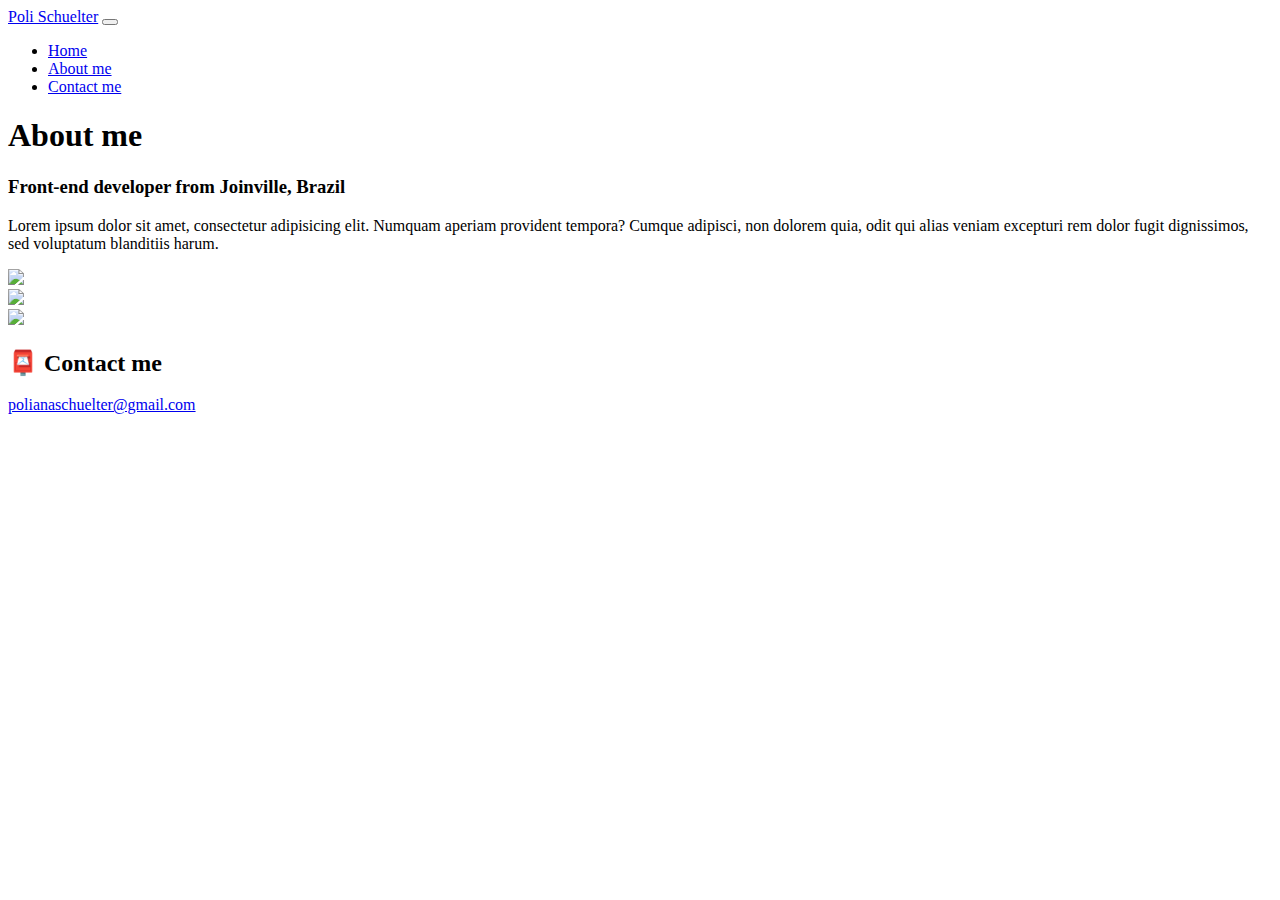
==== about.html @ d31e6017 "importing about.html file" ====
<!DOCTYPE html>
<html lang="en">
  <head>
    <meta charset="UTF-8" />
    <meta http-equiv="X-UA-Compatible" content="IE=edge" />
    <meta name="viewport" content="width=device-width, initial-scale=1.0" />

    <!-- CSS only -->
    <link
      href="https://cdn.jsdelivr.net/npm/bootstrap@5.2.1/dist/css/bootstrap.min.css"
      rel="stylesheet"
      integrity="sha384-iYQeCzEYFbKjA/T2uDLTpkwGzCiq6soy8tYaI1GyVh/UjpbCx/TYkiZhlZB6+fzT"
      crossorigin="anonymous"
    />

    <!-- JavaScript Bundle with Popper -->
    <script
      src="https://cdn.jsdelivr.net/npm/bootstrap@5.2.1/dist/js/bootstrap.bundle.min.js"
      integrity="sha384-u1OknCvxWvY5kfmNBILK2hRnQC3Pr17a+RTT6rIHI7NnikvbZlHgTPOOmMi466C8"
      crossorigin="anonymous"
    ></script>

    <link rel="stylesheet" href="style.css" />

    <title>About Poli Schuelter</title>
  </head>
  <body>
    <nav class="navbar navbar-expand-lg fixed-top bg-light">
      <div class="container-fluid">
        <a class="navbar-brand ms-5" href="index.html">Poli Schuelter</a>
        <button
          class="navbar-toggler"
          type="button"
          data-bs-toggle="collapse"
          data-bs-target="#navbarText"
          aria-controls="navbarText"
          aria-expanded="false"
          aria-label="Toggle navigation"
        >
          <span class="navbar-toggler-icon"></span>
        </button>
        <div class="collapse navbar-collapse" id="navbarText">
          <ul class="navbar-nav me-auto mb-2 mb-lg-0">
            <li class="nav-item">
              <a class="nav-link" aria-current="page" href="index.html">Home</a>
            </li>
            <li class="nav-item">
              <a class="nav-link active" href="about.html">About me</a>
            </li>
            <li class="nav-item">
              <a class="nav-link" href="about.html#contact">Contact me</a>
            </li>
          </ul>
        </div>
      </div>
    </nav>

    <h1>About me</h1>
    <h3>Front-end developer from Joinville, Brazil</h3>
    <div class="about-paragraphs">
      <p class="text-center">
        Lorem ipsum dolor sit amet, consectetur adipisicing elit. Numquam
        aperiam provident tempora? Cumque adipisci, non dolorem quia, odit qui
        alias veniam excepturi rem dolor fugit dignissimos, sed voluptatum
        blanditiis harum.
      </p>
    </div>
    <div class="container">
      <div class="row">
        <div class="col-sm-4">
          <img src="images/yoga.png" class="img-fluid rounded shadow-lg p-2" />
        </div>
        <div class="col-sm-4">
          <img
            src="images/weather.png"
            class="img-fluid rounded shadow-lg p-2"
          />
        </div>
        <div class="col-sm-4">
          <img
            src="images/yogurt.png"
            class="img-fluid rounded shadow-lg p-2"
          />
        </div>
      </div>
    </div>
    <div id="contact">
      <h2 class="mt-5">📮 Contact me</h2>
      <a href="mailto:polianaschuelter@gmail.com" class="email-link">
        polianaschuelter@gmail.com
      </a>
    </div>
  </body>
</html>
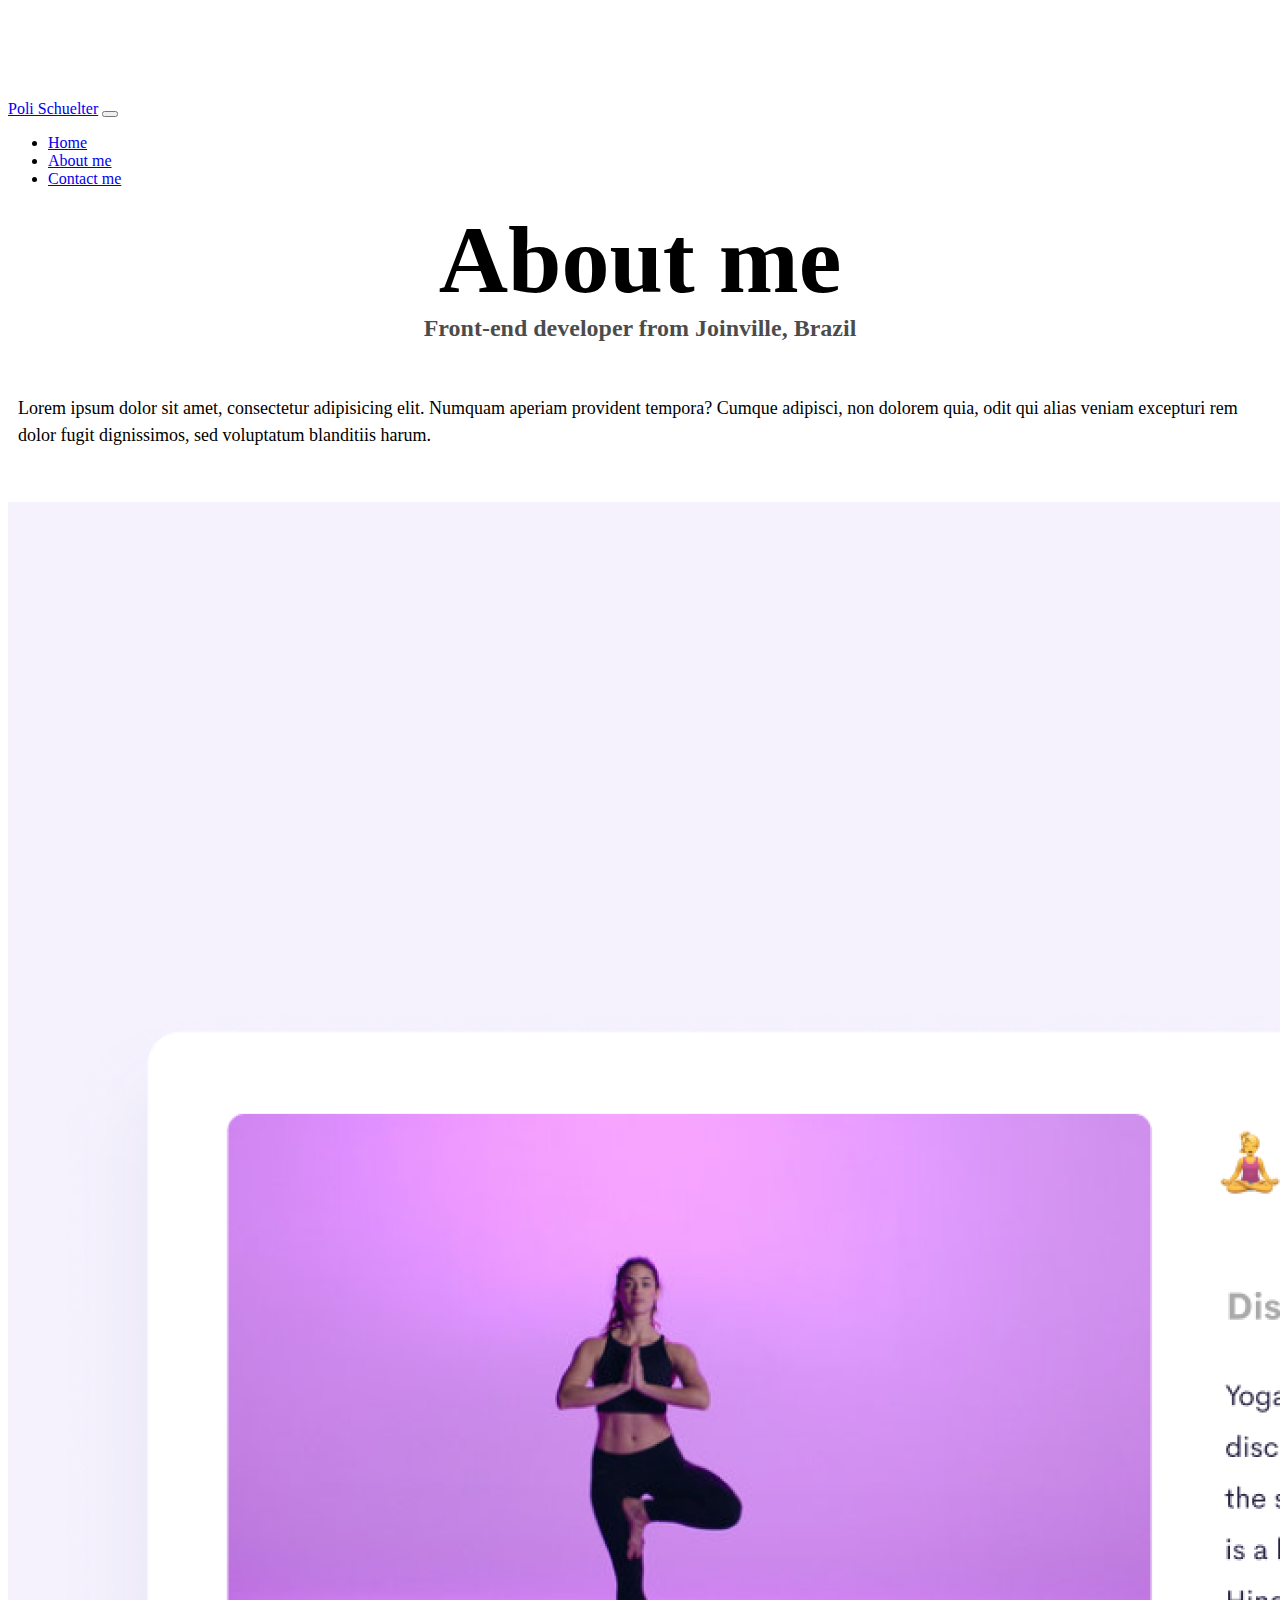
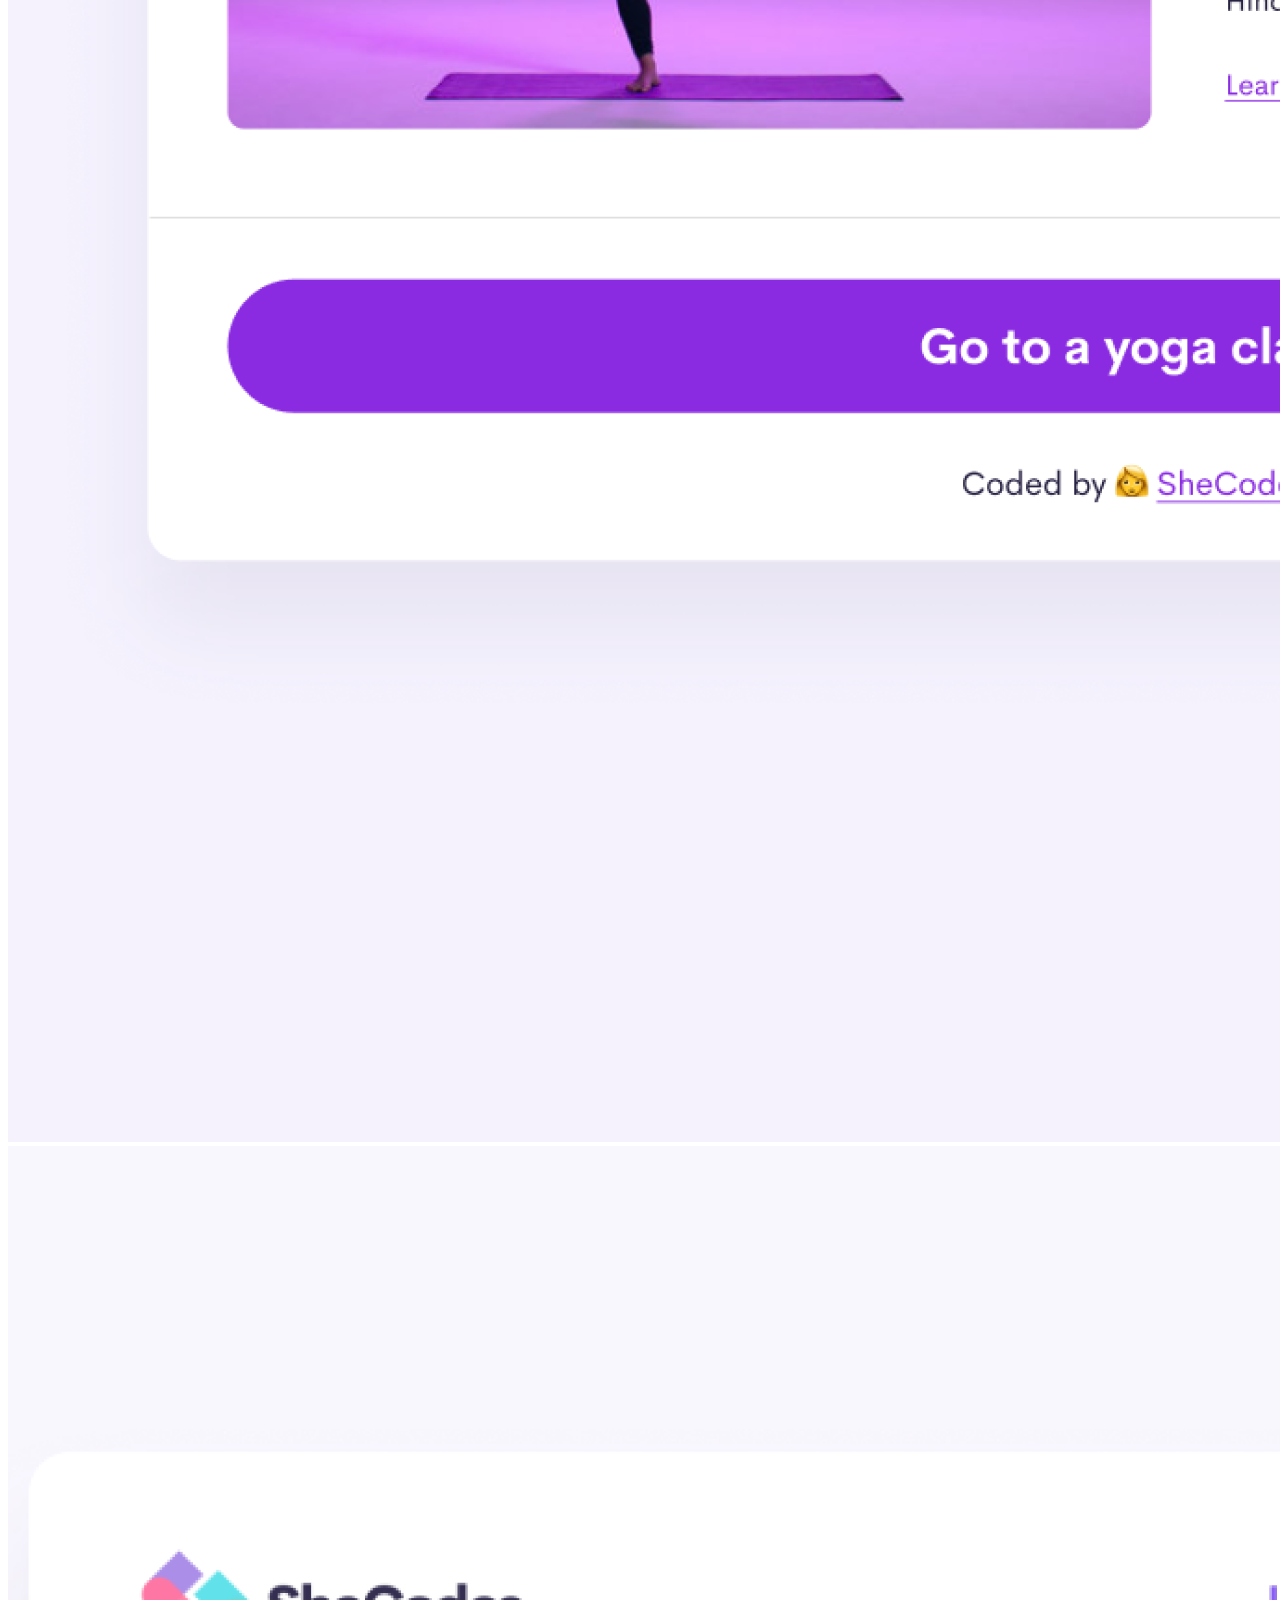
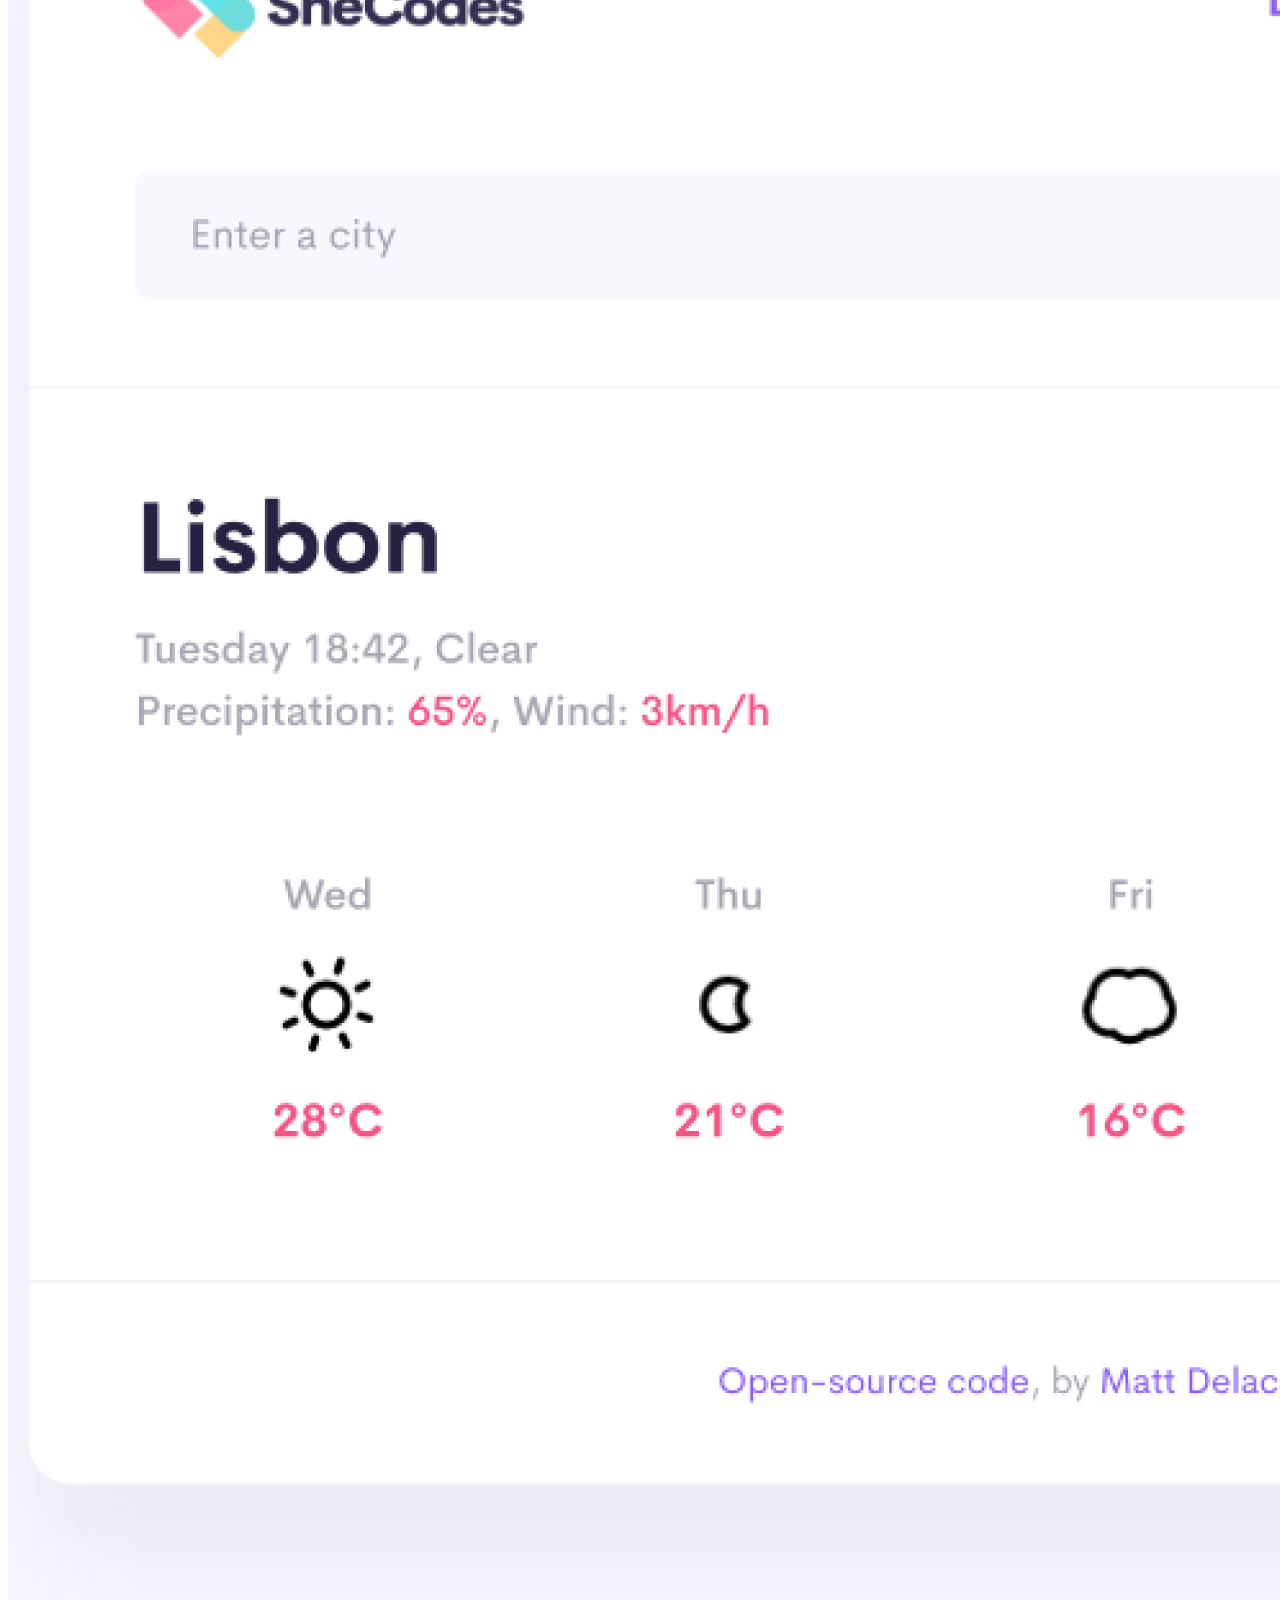
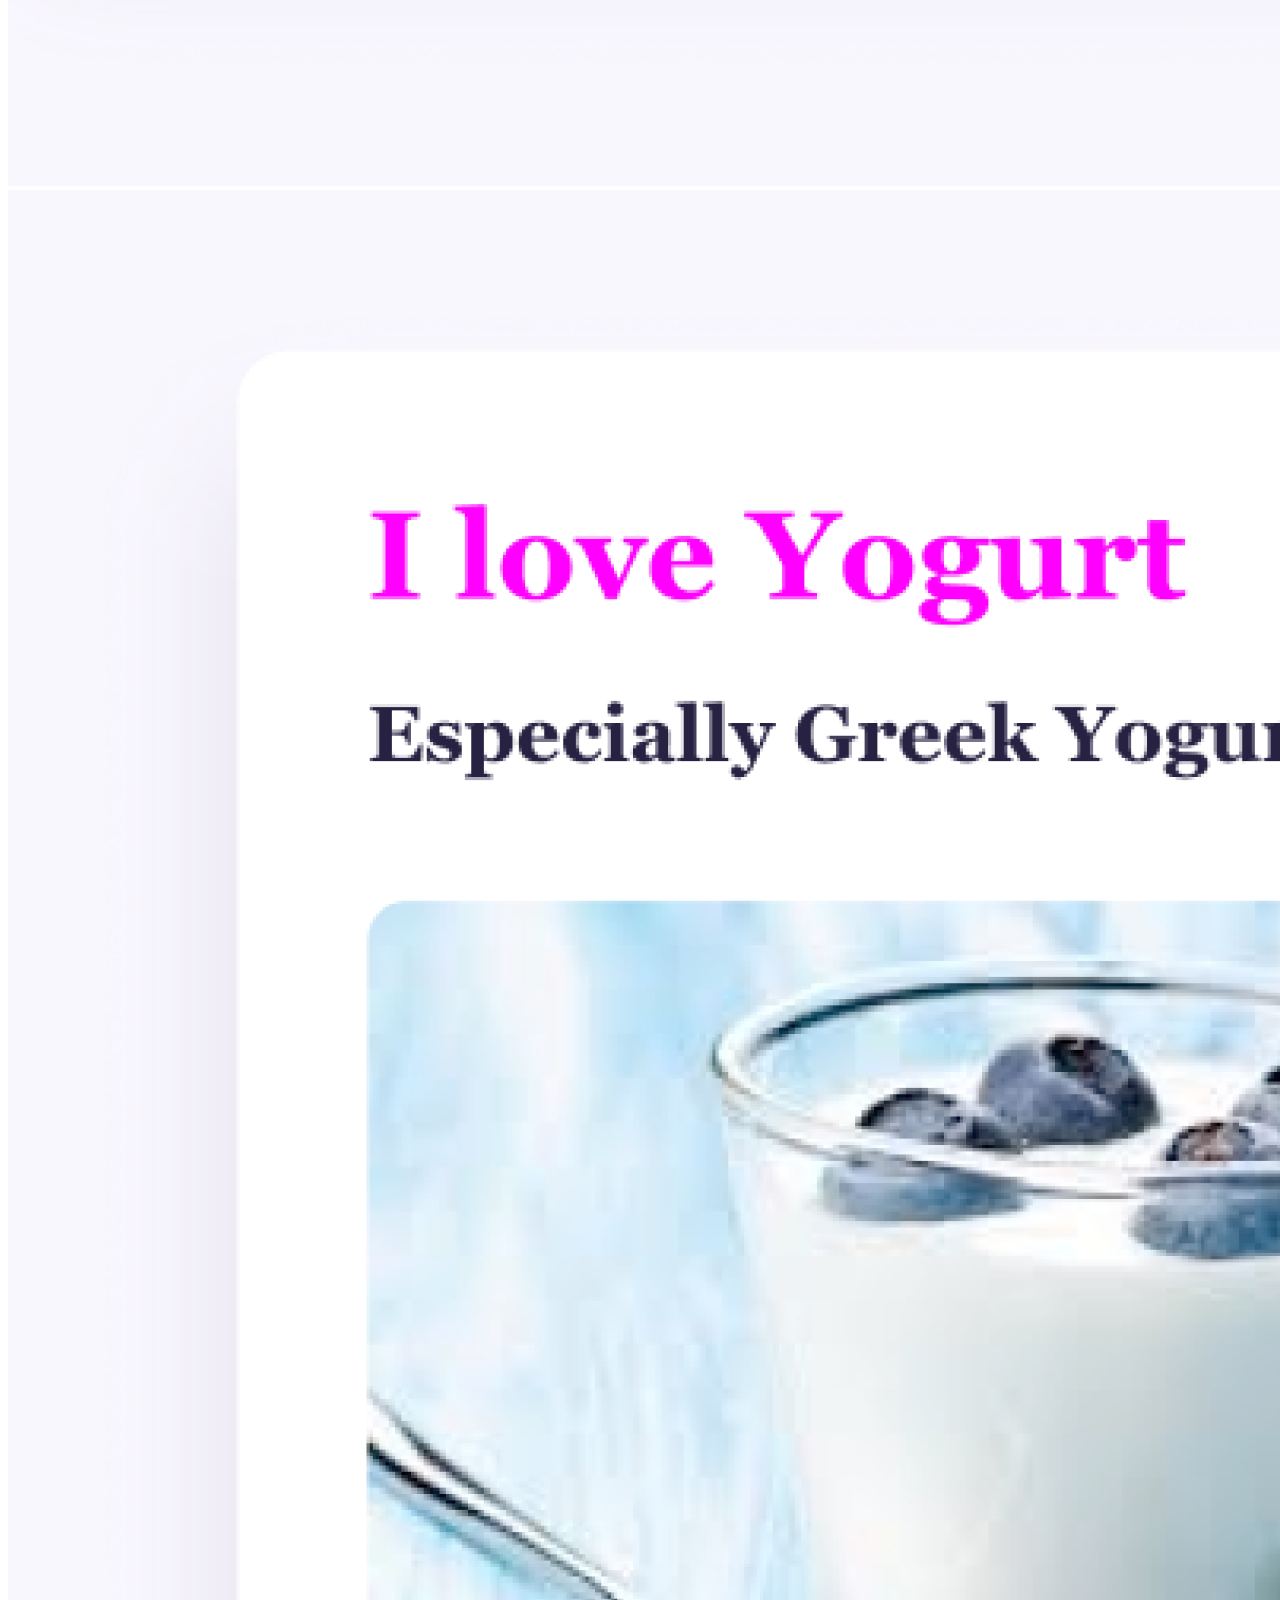
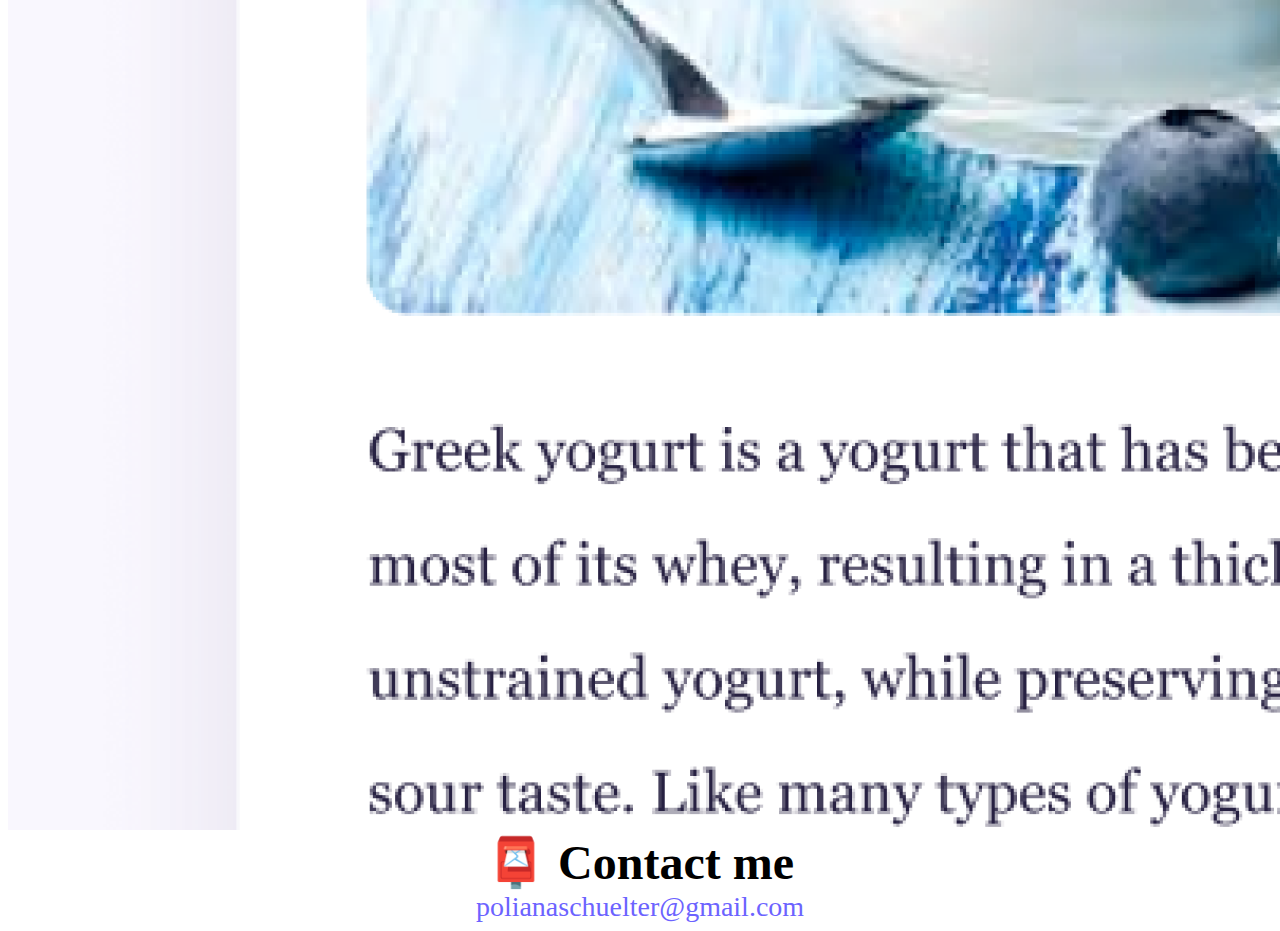
==== commit d1969bf9: "conecting files" ====
--- a/about.html
+++ b/about.html
@@ -20,14 +20,14 @@
       crossorigin="anonymous"
     ></script>
 
-    <link rel="stylesheet" href="style.css" />
+    <link rel="stylesheet" href="/style.css" />
 
     <title>About Poli Schuelter</title>
   </head>
   <body>
     <nav class="navbar navbar-expand-lg fixed-top bg-light">
       <div class="container-fluid">
-        <a class="navbar-brand ms-5" href="index.html">Poli Schuelter</a>
+        <a class="navbar-brand ms-5" href="/">Poli Schuelter</a>
         <button
           class="navbar-toggler"
           type="button"
@@ -42,13 +42,13 @@
         <div class="collapse navbar-collapse" id="navbarText">
           <ul class="navbar-nav me-auto mb-2 mb-lg-0">
             <li class="nav-item">
-              <a class="nav-link" aria-current="page" href="index.html">Home</a>
+              <a class="nav-link" aria-current="page" href="/">Home</a>
             </li>
             <li class="nav-item">
-              <a class="nav-link active" href="about.html">About me</a>
+              <a class="nav-link active" href="/about.html">About me</a>
             </li>
             <li class="nav-item">
-              <a class="nav-link" href="about.html#contact">Contact me</a>
+              <a class="nav-link" href="/about.html#contact">Contact me</a>
             </li>
           </ul>
         </div>
@@ -68,17 +68,17 @@
     <div class="container">
       <div class="row">
         <div class="col-sm-4">
-          <img src="images/yoga.png" class="img-fluid rounded shadow-lg p-2" />
+          <img src="/images/yoga.png" class="img-fluid rounded shadow-lg p-2" />
         </div>
         <div class="col-sm-4">
           <img
-            src="images/weather.png"
+            src="/images/weather.png"
             class="img-fluid rounded shadow-lg p-2"
           />
         </div>
         <div class="col-sm-4">
           <img
-            src="images/yogurt.png"
+            src="/images/yogurt.png"
             class="img-fluid rounded shadow-lg p-2"
           />
         </div>
--- a/style.css
+++ b/style.css
@@ -0,0 +1,94 @@
+:root {
+  --primary-color: #6c63ff;
+  --secondary-color: #f5f2fe;
+  --box-shadow: 0 5px 10px rgba(0, 0, 0, 0.3);
+}
+
+body {
+  margin-top: 100px;
+}
+
+h1,
+h2,
+h3 {
+  margin: 0;
+  text-align: center;
+}
+
+h1 {
+  font-size: 96px;
+}
+
+h2 {
+  font-size: 48px;
+}
+
+h3 {
+  font-size: 24px;
+  opacity: 0.7;
+}
+
+p {
+  padding: 5px;
+  border-radius: 4px;
+  font-size: 18px;
+  line-height: 1.5;
+}
+
+.navigation-links {
+  display: flex;
+  margin-top: 40px;
+  justify-content: center;
+}
+
+.navigation-links a {
+  margin: 20px;
+  border-radius: 4px;
+  padding: 20px 15px;
+  text-decoration: none;
+  text-transform: capitalize;
+}
+
+.contact-link {
+  background: var(--primary-color);
+  box-shadow: var(--box-shadow);
+  color: white;
+}
+
+.about-link {
+  color: var(--primary-color);
+  border: 1px solid var(--primary-color);
+}
+
+.homepage-link {
+  color: var(--primary-color);
+  text-align: center;
+  display: block;
+}
+
+.about-paragraphs {
+  display: flex;
+  margin: 30px 5px;
+}
+
+.email-link {
+  display: flex;
+  justify-content: center;
+  color: var(--primary-color);
+  font-size: 28px;
+  text-decoration: none;
+}
+
+.email-link:hover {
+  text-decoration: underline;
+}
+
+.launch-link {
+  margin: 15px;
+  border-radius: 4px;
+  padding: 20px 15px;
+  text-decoration: none;
+  background: var(--primary-color);
+  box-shadow: var(--box-shadow);
+  color: white;
+}
